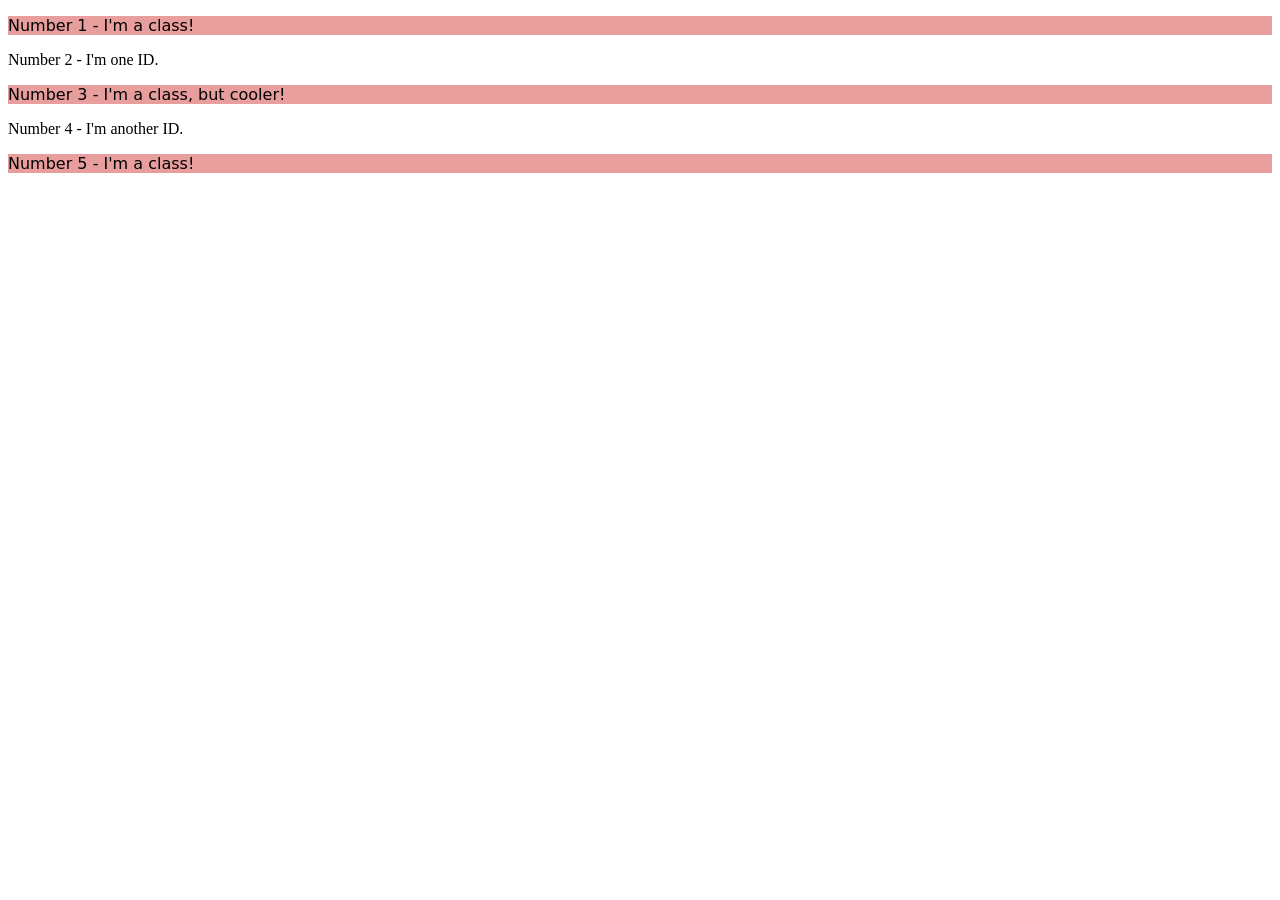
==== foundations/intro-to-css/02-class-id-selectors/index.html @ 557745cf "styled odd numbered elements" ====
<!DOCTYPE html>
<html lang="en">
  <head>
    <meta charset="UTF-8">
    <meta http-equiv="X-UA-Compatible" content="IE=edge">
    <meta name="viewport" content="width=device-width, initial-scale=1.0">
    <title>Class and ID Selectors</title>
    <link rel="stylesheet" href="style.css">
  </head>
  <body>
    <p class="coral">Number 1 - I'm a class!</p>
    <div>Number 2 - I'm one ID.</div>
    <p class="coral">Number 3 - I'm a class, but cooler!</p>
    <div>Number 4 - I'm another ID.</div>
    <p class="coral">Number 5 - I'm a class!</p>
  </body>
</html>
---- foundations/intro-to-css/02-class-id-selectors/style.css ----
/* Add CSS Styling */
.coral{
    font-family: Verdana,'DejaVu Sans',sans-serif;
    background-color: rgb(233, 158, 158);
}
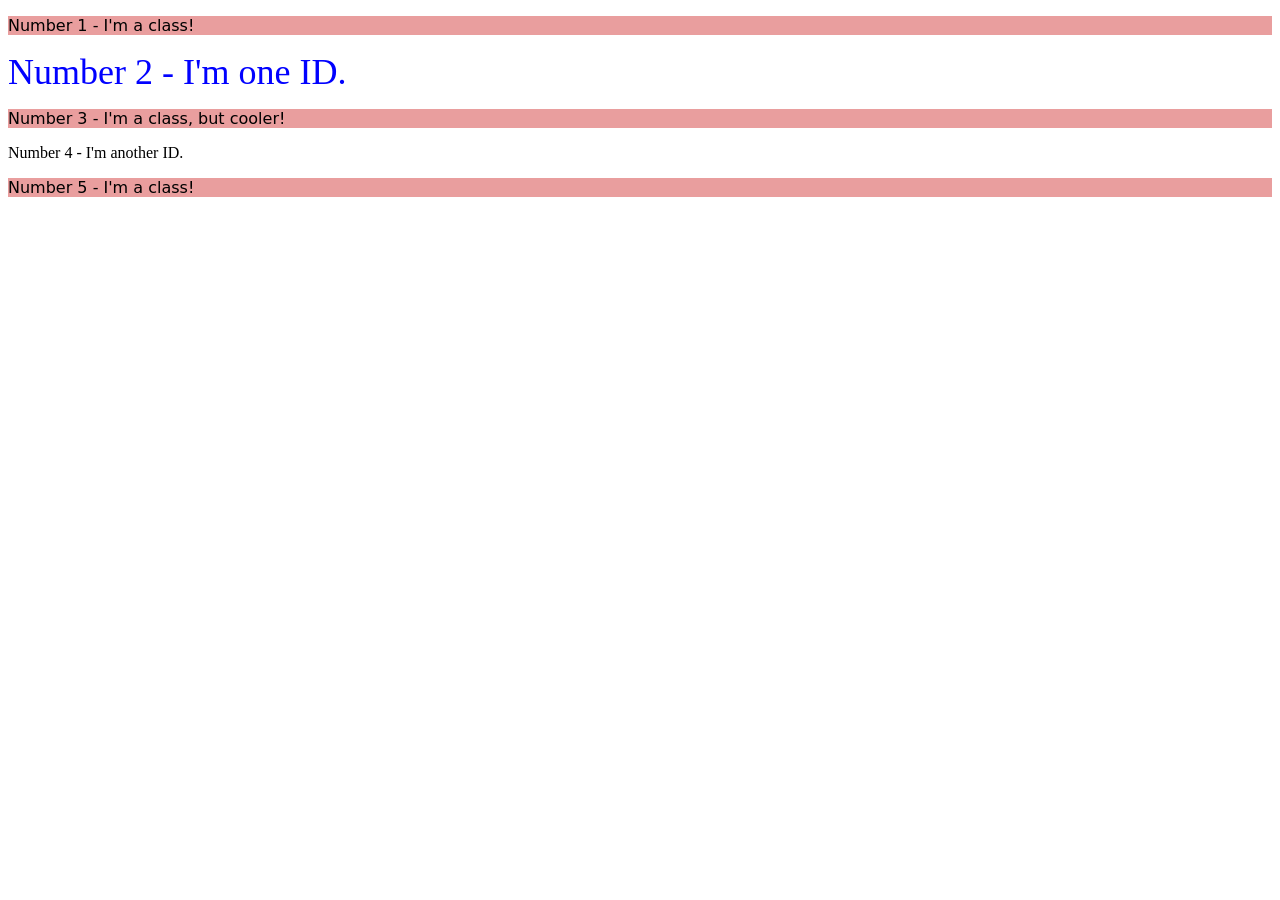
==== commit 3622f34c: "styled second element" ====
--- a/foundations/intro-to-css/02-class-id-selectors/index.html
+++ b/foundations/intro-to-css/02-class-id-selectors/index.html
@@ -9,7 +9,7 @@
   </head>
   <body>
     <p class="coral">Number 1 - I'm a class!</p>
-    <div>Number 2 - I'm one ID.</div>
+    <div id="blue">Number 2 - I'm one ID.</div>
     <p class="coral">Number 3 - I'm a class, but cooler!</p>
     <div>Number 4 - I'm another ID.</div>
     <p class="coral">Number 5 - I'm a class!</p>
--- a/foundations/intro-to-css/02-class-id-selectors/style.css
+++ b/foundations/intro-to-css/02-class-id-selectors/style.css
@@ -2,4 +2,9 @@
 .coral{
     font-family: Verdana,'DejaVu Sans',sans-serif;
     background-color: rgb(233, 158, 158);
+}
+
+#blue{
+    color: rgb(1, 1, 255);
+    font-size: 36px;
 }
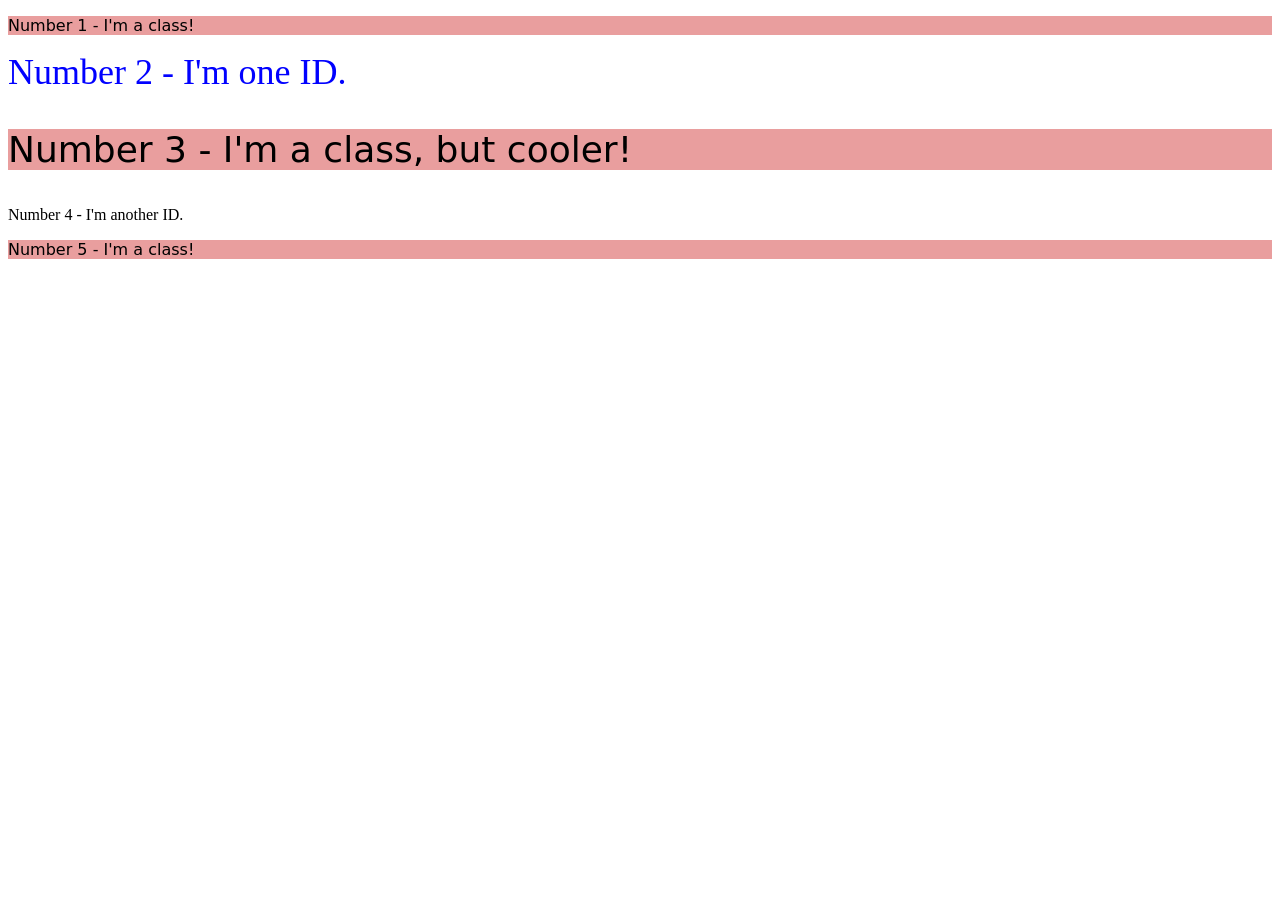
==== commit 95a0cf50: "styled third element" ====
--- a/foundations/intro-to-css/02-class-id-selectors/index.html
+++ b/foundations/intro-to-css/02-class-id-selectors/index.html
@@ -10,7 +10,7 @@
   <body>
     <p class="coral">Number 1 - I'm a class!</p>
     <div id="blue">Number 2 - I'm one ID.</div>
-    <p class="coral">Number 3 - I'm a class, but cooler!</p>
+    <p class="coral big">Number 3 - I'm a class, but cooler!</p>
     <div>Number 4 - I'm another ID.</div>
     <p class="coral">Number 5 - I'm a class!</p>
   </body>
--- a/foundations/intro-to-css/02-class-id-selectors/style.css
+++ b/foundations/intro-to-css/02-class-id-selectors/style.css
@@ -7,4 +7,8 @@
 #blue{
     color: rgb(1, 1, 255);
     font-size: 36px;
+}
+
+.coral.big{
+    font-size: 36px;
 }
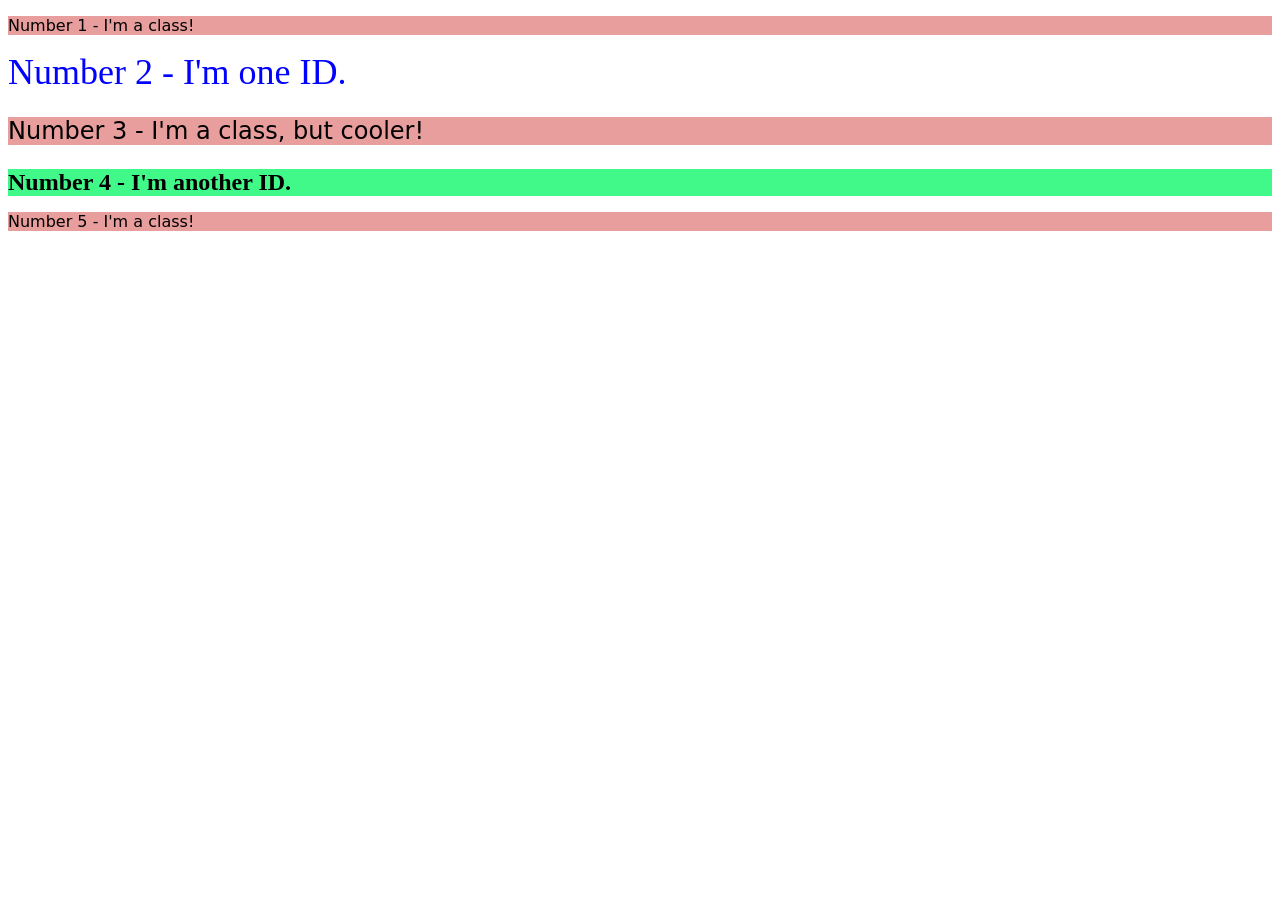
==== commit d0fc0621: "modified css selectors, styled fourth element" ====
--- a/foundations/intro-to-css/02-class-id-selectors/index.html
+++ b/foundations/intro-to-css/02-class-id-selectors/index.html
@@ -11,7 +11,7 @@
     <p class="coral">Number 1 - I'm a class!</p>
     <div id="blue">Number 2 - I'm one ID.</div>
     <p class="coral big">Number 3 - I'm a class, but cooler!</p>
-    <div>Number 4 - I'm another ID.</div>
+    <div id="green" class="big">Number 4 - I'm another ID.</div>
     <p class="coral">Number 5 - I'm a class!</p>
   </body>
 </html>
--- a/foundations/intro-to-css/02-class-id-selectors/style.css
+++ b/foundations/intro-to-css/02-class-id-selectors/style.css
@@ -9,6 +9,11 @@
     font-size: 36px;
 }
 
-.coral.big{
-    font-size: 36px;
+.big{
+    font-size: 24px;
+}
+
+#green{
+    background-color: rgb(65, 249, 136);
+    font-weight: bold;
 }
